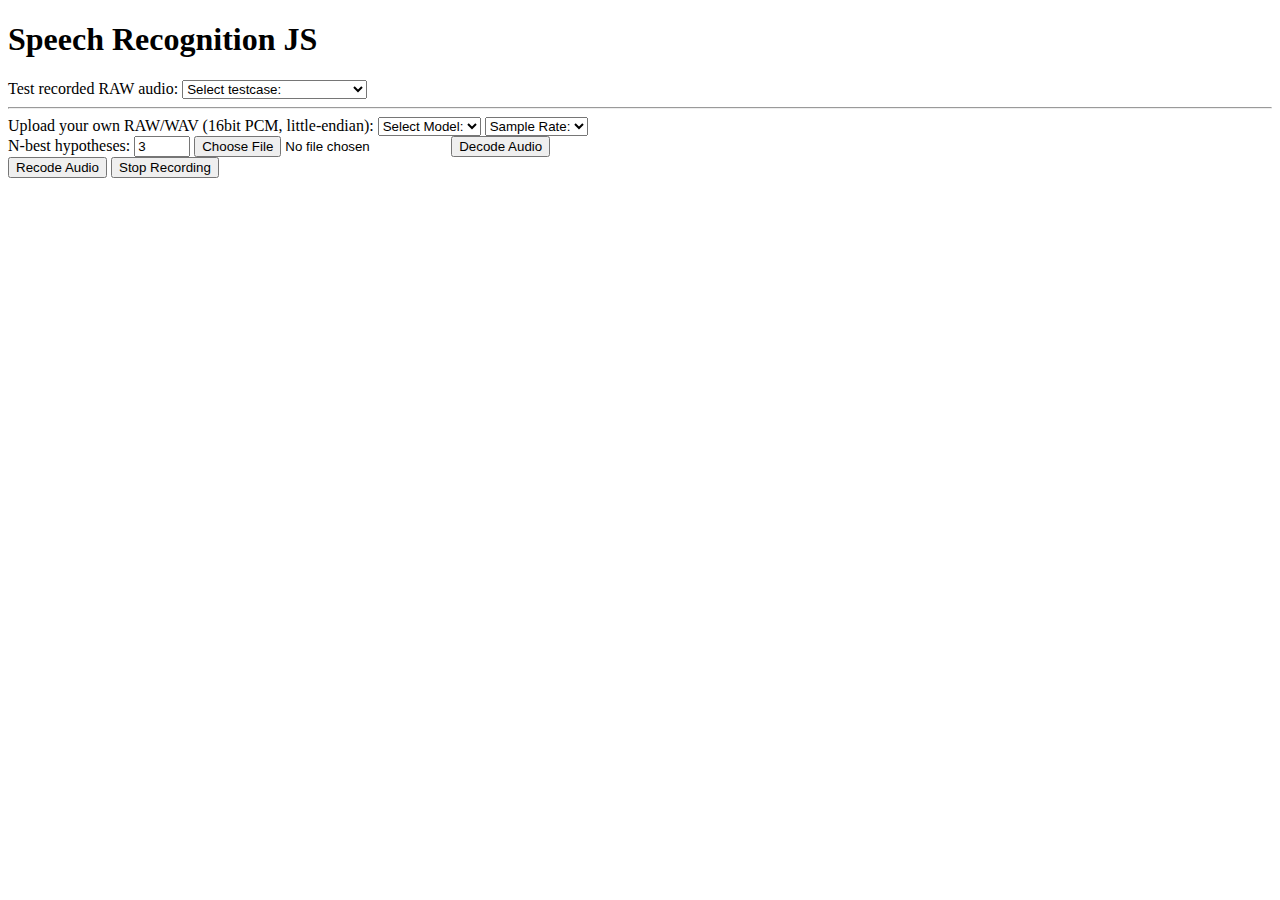
==== index.html @ bd0cc399 "Added mic input capability using Chrome web audio" ====
<!DOCTYPE html>
<html>
	<head> 
		<title>Speech Recognition JS TEST</title>
		<script src="js/talk.js"></script>
		<script src="js/recorder.js"></script>
		<style>
		#srec_hyp {margin-top: 15px; font-weight: bold;}
		#model_config {margin: 15px;}
		#srec_hyp_nbest {margin-left: 15px;}
		</style>
		
	</head>
	<body>
		<h1>Speech Recognition JS</h1>
		<div>
			<div id="test-files">
			Test recorded RAW audio: 
				<select id="sel-test">
				<option value="none">Select testcase:</option>	
				<option value="digits">numbers.raw - Digits</option>
				<option value="digits_fsg">numbers.raw - Digits (FSG)</option>
				<option value="turtle">goforward.raw - Turtle</option>
				</select>

			</div>
			<hr/>
			<div id="test-upload">
			Upload your own RAW/WAV (16bit PCM, little-endian):
				<select id="sel-model">
				<option value="wsj">Select Model:</option>	
				<option value="digits">Digits</option>
				<option value="digits_fsg">Digits (FSG)</option>
				<option value="turtle">Turtle</option>
				<option value="wsj">WSJ</option>
				</select>
				<select id="sel-samprate">
				<option value="16000">Sample Rate:</option>	
				<option value="8000">8,000 Hz</option>
				<option value="16000">16,000 Hz</option>
				</select>
				<br/>
				N-best hypotheses:
				<input type="number" id="sel-nbest"
					min="0"
					max="10"
					step="1"
					value="3">

			<input type="file" id="raw_audio" name="file" />
			<button onclick='processing();readRawAudio();'>Decode Audio</button>
			</div>
			<div>
				<button onclick='processing();recordAudio();'>Recode Audio</button>
				<button onclick='stopRecording();'>Stop Recording</button>
			</div>

		<div id="srec_hyp"></div>
		<div id="srec_hyp_nbest"></div>
		<pre><div id="srec_timer"></div></pre>
		</div>

		<script>
		var PATH = window.location.href.replace(/\/\w+.html/g, '/');
		var configDigits = {};
		configDigits.hmmDir = PATH + "model/hmm/en/tidigits";
		configDigits.dmp = PATH + "model/lm/en/tidigits.DMP";
		configDigits.dic = PATH + "model/lm/en/tidigits.dic";
		
		var configDigitsFSG = {};
		configDigitsFSG.hmmDir = PATH + "model/hmm/en/tidigits";
		configDigitsFSG.dic = PATH + "model/lm/en/tidigits.dic";
		configDigitsFSG.fsg = PATH + "model/lm/en/tidigits.fsg";

		var configTurtle = {};
		configTurtle.hmmDir = PATH + "model/hmm/en_US/hub4wsj_sc_8k";
		configTurtle.dmp = PATH + "model/lm/en/turtle.DMP";
		configTurtle.dic = PATH + "model/lm/en/turtle.dic";

		var configWSJ = {};
		configWSJ.hmmDir = PATH + "model/hmm/en_US/hub4wsj_sc_8k";
		configWSJ.dmp = PATH + "model/lm/en_US/hub4.5000.DMP";
		configWSJ.dic = PATH + "model/lm/en_US/cmu07a.dic";

		var configDic = {
			turtle: configTurtle,
			digits: configDigits,
			digits_fsg: configDigitsFSG,
			wsj: configWSJ
		};

		var processing = function() {
			document.getElementById("srec_hyp").innerHTML = "<pre>processing ... </pre>";
			document.getElementById("srec_timer").innerHTML = "";
			document.getElementById("srec_hyp_nbest").innerHTML = "";
		};
		document.getElementById("sel-test").onchange = function() {

			processing();
			configDigits.nbest = document.getElementById("sel-nbest").value;
			configDigitsFSG.nbest = document.getElementById("sel-nbest").value;
			configTurtle.nbest = document.getElementById("sel-nbest").value;
			switch(this.value) {
				case "digits":
				recognizeSpeech(PATH + "test/data/numbers.raw", configDigits, true);
				break;
				case "digits_fsg":
				recognizeSpeech(PATH + "test/data/numbers.raw", configDigitsFSG, true);
				break;
				case "turtle":
				recognizeSpeech(PATH + "test/data/goforward.raw", configTurtle, true);
				break;
				default: 
				document.getElementById("srec_hyp").innerHTML = "Select a testcase from the drop menu";
			}
		};

		function readRawAudio() {

		    var files = document.getElementById('raw_audio').files;
		    if (!files.length) {
		      alert('Please select a RAW/WAV audio file!');
		      return;
		    }

		    var file = files[0];
		    var start = 0;
		    var stop = file.size - 1;

		    var reader = new FileReader();

		    // If we use onloadend, we need to check the readyState.
		    reader.onloadend = function(evt) {
		      if (evt.target.readyState == FileReader.DONE) { // DONE == 2
		      	// ---- Recognize audio using talk.js ----
		      	var crntConfig = configDic[document.getElementById("sel-model").value];
		      	crntConfig.sampleRate = document.getElementById("sel-samprate").value;
		      	crntConfig.nbest = document.getElementById("sel-nbest").value;
				recognizeSpeech(evt.target.result, crntConfig);
		      }
		    };

		    var blob = file.slice(start, stop + 1);
		    reader.readAsBinaryString(blob);
		}

		// -------------- AUDIO RECORDING -----------------
		navigator.webkitGetUserMedia({audio:true}, gotAudio);	
		var audioRecorder;
		
		function gotAudio(stream) {
			var context = new webkitAudioContext();
			var mediaStreamSource = context.createMediaStreamSource(stream);
			audioRecorder = new Recorder(mediaStreamSource);
		}

		function recordAudio() {
			document.getElementById("srec_hyp").innerHTML = "<pre>recording ... </pre>";
			audioRecorder.record();
		}

		function stopRecording() {
			processing();
			audioRecorder.getWAV(gotData);
			audioRecorder.stop();
			//audioRecorder.exportBuffer(gotData);
		}

		function gotData(blob) {
			audioRecorder.clear();
			//playSound(blob);
			Recorder.downloadWAV(blob);
			var crntConfig = configDic[document.getElementById("sel-model").value];
		  	crntConfig.sampleRate = document.getElementById("sel-samprate").value;
		  	crntConfig.nbest = document.getElementById("sel-nbest").value;
		    var reader = new FileReader();

		    reader.onloadend = function(evt) {
		      if (evt.target.readyState == FileReader.DONE) { // DONE == 2
				recognizeSpeech(evt.target.result, crntConfig);
		      }
		    };

		    reader.readAsBinaryString(blob);

		}
		// ----------- PLAYING SOUND --------------
		function playSound(buffer) {
		  var source = context.createBufferSource(); // creates a sound source
		  source.buffer = buffer;                    // tell the source which sound to play
		  source.connect(context.destination);       // connect the source to the context's destination (the speakers)
		  source.noteOn(0);                          // play the source now
		}
		</script>
	</body>
</html>
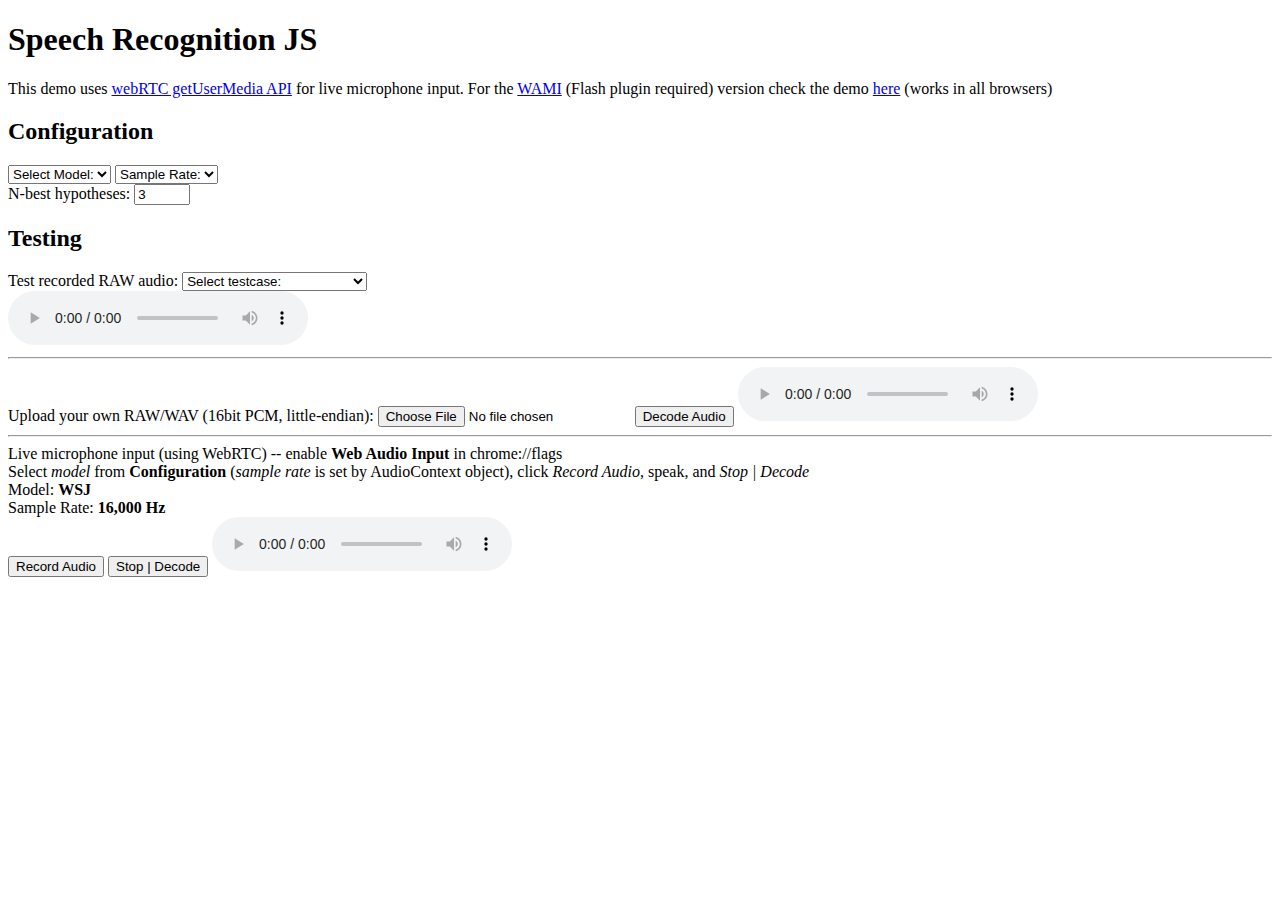
==== commit ca0c0dc5: "Updated demos with new interface to talk.js" ====
--- a/index.html
+++ b/index.html
@@ -1,58 +1,77 @@
 <!DOCTYPE html>
 <html>
 	<head> 
-		<title>Speech Recognition JS TEST</title>
+		<title>Speech Recognition JS using WebAudio</title>
+		<script src="js/resampler.js"></script>
 		<script src="js/talk.js"></script>
 		<script src="js/recorder.js"></script>
-		<style>
-		#srec_hyp {margin-top: 15px; font-weight: bold;}
-		#model_config {margin: 15px;}
-		#srec_hyp_nbest {margin-left: 15px;}
-		</style>
-		
+		<link rel="stylesheet" type="text/css" href="css/style.css"/>
 	</head>
 	<body>
 		<h1>Speech Recognition JS</h1>
-		<div>
-			<div id="test-files">
-			Test recorded RAW audio: 
-				<select id="sel-test">
-				<option value="none">Select testcase:</option>	
-				<option value="digits">numbers.raw - Digits</option>
-				<option value="digits_fsg">numbers.raw - Digits (FSG)</option>
-				<option value="turtle">goforward.raw - Turtle</option>
-				</select>
-
-			</div>
-			<hr/>
-			<div id="test-upload">
-			Upload your own RAW/WAV (16bit PCM, little-endian):
-				<select id="sel-model">
+		<p id="info-box">This demo uses <a href="http://updates.html5rocks.com/2012/09/Live-Web-Audio-Input-Enabled">webRTC getUserMedia API</a> for live microphone input. For the <a href="http://code.google.com/p/wami-recorder" target="_blank">WAMI</a> (Flash plugin required) version check the demo <a href="wami.html">here</a> (works in all browsers)</p>
+		<h2>Configuration</h2>
+		<div id="info-box">
+			<select id="sel-model">
 				<option value="wsj">Select Model:</option>	
 				<option value="digits">Digits</option>
 				<option value="digits_fsg">Digits (FSG)</option>
 				<option value="turtle">Turtle</option>
 				<option value="wsj">WSJ</option>
-				</select>
-				<select id="sel-samprate">
+			</select>
+			<select id="sel-samprate">
 				<option value="16000">Sample Rate:</option>	
 				<option value="8000">8,000 Hz</option>
 				<option value="16000">16,000 Hz</option>
-				</select>
-				<br/>
-				N-best hypotheses:
-				<input type="number" id="sel-nbest"
-					min="0"
-					max="10"
-					step="1"
-					value="3">
+			</select>
+			<br/>
+			N-best hypotheses:
+			<input type="number" id="sel-nbest"
+				min="0"
+				max="10"
+				step="1"
+				value="3">
+			</div>
+			<h2>Testing</h2>
+			<div id="info-box">
+			<div id="test-files">
+			Test recorded RAW audio:
+				<select id="sel-test">
+					<option value="none">Select testcase:</option>
+					<option value="digits">numbers.raw - Digits</option>
+					<option value="digits_fsg">numbers.raw - Digits (FSG)</option>
+					<option value="turtle">goforward.raw - Turtle</option>
+				</select><br/>
+				<audio controls="controls" id="play-default-test" src="" type="audio/wav">
+					<embed height="50" width="100" src="">
+				</audio>
+
+			</div>
+			<hr/>
+			<div id="test-upload">
+			Upload your own RAW/WAV (16bit PCM, little-endian):
 
 			<input type="file" id="raw_audio" name="file" />
 			<button onclick='processing();readRawAudio();'>Decode Audio</button>
+			<audio controls="controls" id="play-upload" src="" type="audio/wav" autoplay>
+				<embed height="50" width="100" src="">
+			</audio>
+			</div>
+			<hr/>
+				<div>Live microphone input (using WebRTC) -- enable <b>Web Audio Input</b> in chrome://flags <br/>
+				Select <i>model</i> from <b>Configuration</b> (<i>sample rate</i> is set by AudioContext object), click <em>Record Audio</em>, speak, and <em>Stop | Decode</em>
+				<div id='model_config'>
+					Model: <b><span id="m_conf"></span></b><br/>
+					Sample Rate: <b><span id="sr_conf"></span></b></br>
+					<span id='download_rec'></span>
+				</div>
 			</div>
 			<div>
-				<button onclick='processing();recordAudio();'>Recode Audio</button>
-				<button onclick='stopRecording();'>Stop Recording</button>
+				<button onclick='processing();recordAudio();'>Record Audio</button>
+				<button onclick='stopRecording();'>Stop | Decode</button>
+				<audio controls="controls" id="play-rec" src="" type="audio/wav" autoplay>
+					<embed height="50" width="100" src="">
+				</audio>
 			</div>
 
 		<div id="srec_hyp"></div>
@@ -60,8 +79,14 @@
 		<pre><div id="srec_timer"></div></pre>
 		</div>
 
+		<div id="status"></div>
+
 		<script>
 		var PATH = window.location.href.replace(/\/\w+.html/g, '/');
+		var sel_model = document.getElementById("sel-model");
+		var sel_samprate = document.getElementById("sel-samprate");
+		document.getElementById("sr_conf").innerHTML = sel_samprate.options[2].text; // hardcoded default
+		document.getElementById("m_conf").innerHTML = sel_model.options[4].text; // hardcoded default
 		var configDigits = {};
 		configDigits.hmmDir = PATH + "model/hmm/en/tidigits";
 		configDigits.dmp = PATH + "model/lm/en/tidigits.DMP";
@@ -89,34 +114,72 @@
 			wsj: configWSJ
 		};
 
+		sel_model.onchange = function() {
+			var i = sel_model.selectedIndex;
+			document.getElementById("m_conf").innerHTML = sel_model.options[i].text;
+		}
+		sel_samprate.onchange = function() {
+			var i = sel_samprate.selectedIndex;
+			document.getElementById("sr_conf").innerHTML = sel_samprate.options[i].text;
+		}
+
 		var processing = function() {
 			document.getElementById("srec_hyp").innerHTML = "<pre>processing ... </pre>";
 			document.getElementById("srec_timer").innerHTML = "";
 			document.getElementById("srec_hyp_nbest").innerHTML = "";
 		};
+
+		var showDecodingResult = function(talkResult) {
+			// Get hypothesis
+			if (talkResult.hypothesis) {
+				document.getElementById("srec_hyp").innerHTML=talkResult.convertDigits();
+			}
+			// Get N-best hypotheses
+			if (talkResult.nbest) {
+			for (var i = 0; i < talkResult.nbest.length; i++) {
+			  document.getElementById("srec_hyp_nbest").innerHTML += talkResult.nbest[i] + "<br/>";
+			};
+			}
+			// Get timer output
+			if (talkResult.timer) {
+			document.getElementById("srec_timer").innerHTML="TIME: "+ talkResult.timer.toString();
+			}
+		};
+
 		document.getElementById("sel-test").onchange = function() {
-
 			processing();
 			configDigits.nbest = document.getElementById("sel-nbest").value;
 			configDigitsFSG.nbest = document.getElementById("sel-nbest").value;
 			configTurtle.nbest = document.getElementById("sel-nbest").value;
 			switch(this.value) {
 				case "digits":
-				recognizeSpeech(PATH + "test/data/numbers.raw", configDigits, true);
+				recognizeSpeech(PATH + "test/data/numbers.raw", configDigits, showDecodingResult, true);
+				enableAudioPlayback("play-default-test", "test/data/numbers.wav");
 				break;
 				case "digits_fsg":
-				recognizeSpeech(PATH + "test/data/numbers.raw", configDigitsFSG, true);
+				recognizeSpeech(PATH + "test/data/numbers.raw", configDigitsFSG, showDecodingResult, true);
+				enableAudioPlayback("play-default-test", "test/data/numbers.wav");
 				break;
 				case "turtle":
-				recognizeSpeech(PATH + "test/data/goforward.raw", configTurtle, true);
+				recognizeSpeech(PATH + "test/data/goforward.raw", configTurtle, showDecodingResult, true);
+				enableAudioPlayback("play-default-test", "test/data/goforward.wav");
 				break;
 				default: 
 				document.getElementById("srec_hyp").innerHTML = "Select a testcase from the drop menu";
 			}
 		};
 
+		function enableAudioPlayback(audioID, audioSRC) {
+			var audioObj = document.getElementById(audioID);
+			audioObj.src = audioSRC;
+			audioObj.children[0].src = audioSRC; // fallback if no HTML5
+			audioObj.style.display = "block";
+			// enable download
+			var downloadLink = document.getElementById("download_rec");
+			downloadLink.innerHTML = "Download decoded <a href='"+audioSRC+"' download='audio.wav'>audio.wav</a>";
+		}
+
 		function readRawAudio() {
-
 		    var files = document.getElementById('raw_audio').files;
 		    if (!files.length) {
 		      alert('Please select a RAW/WAV audio file!');
@@ -136,60 +199,107 @@
 		      	var crntConfig = configDic[document.getElementById("sel-model").value];
 		      	crntConfig.sampleRate = document.getElementById("sel-samprate").value;
 		      	crntConfig.nbest = document.getElementById("sel-nbest").value;
-				recognizeSpeech(evt.target.result, crntConfig);
+				recognizeSpeech(evt.target.result, crntConfig, showDecodingResult);
 		      }
 		    };
 
 		    var blob = file.slice(start, stop + 1);
+		    // Play uploaded audio
+			var url = (window.URL || window.webkitURL).createObjectURL(blob);
+			enableAudioPlayback("play-upload", url);
+
 		    reader.readAsBinaryString(blob);
 		}
 
 		// -------------- AUDIO RECORDING -----------------
-		navigator.webkitGetUserMedia({audio:true}, gotAudio);	
 		var audioRecorder;
-		
+		var context;
+		// Check for webRTC compatibility
+		try {
+			window.AudioContext = window.AudioContext || window.webkitAudioContext;
+			navigator.getUserMedia = navigator.getUserMedia || navigator.webkitGetUserMedia;
+			context = new AudioContext();
+			navigator.getUserMedia({audio:true}, gotAudio);
+		} catch(e) {
+		   alert('Web Audio API is not supported in this browser');
+		}
+
 		function gotAudio(stream) {
-			var context = new webkitAudioContext();
 			var mediaStreamSource = context.createMediaStreamSource(stream);
-			audioRecorder = new Recorder(mediaStreamSource);
+			// Record only MONO since PocketSphinx decoder doesn't parse stereo very well
+			audioRecorder = new Recorder(mediaStreamSource, {channelCount: 1});
 		}
 
 		function recordAudio() {
-			document.getElementById("srec_hyp").innerHTML = "<pre>recording ... </pre>";
+			document.getElementById("srec_hyp").innerHTML = "<pre>Recording ... </pre>";
 			audioRecorder.record();
 		}
 
 		function stopRecording() {
 			processing();
-			audioRecorder.getWAV(gotData);
+			var toSampleRate = document.getElementById("sel-samprate").value;
+			audioRecorder.getWAV(gotWAVData, 'audio/wav', toSampleRate);
+			//audioRecorder.getWAV(gotWAVData);
+			//audioRecorder.getBuffer(gotData);
 			audioRecorder.stop();
-			//audioRecorder.exportBuffer(gotData);
-		}
-
+		}
+		function resampleAudio(buffer, fromSampleRate, toSampleRate) {
+			var bufferSize = Math.ceil(buffer.length * toSampleRate/fromSampleRate);
+			var resamplerControl = new Resampler(fromSampleRate, toSampleRate, 2, bufferSize, true);
+			var resampleLength = resamplerControl.resampler(buffer);
+			return resamplerControl.outputBuffer;
+		}
+
+		function gotWAVData(blob) {
+			audioRecorder.clear();
+			// Play audio recording
+			var url = (window.URL || window.webkitURL).createObjectURL(blob);
+			enableAudioPlayback("play-rec", url);
+
+			var crntConfig = configDic[document.getElementById("sel-model").value];
+			crntConfig.sampleRate = document.getElementById("sel-samprate").value;
+			crntConfig.nbest = document.getElementById("sel-nbest").value;
+		    var reader = new FileReader();
+
+		    reader.onloadend = function(evt) {
+		      if (evt.target.readyState == FileReader.DONE) { // DONE == 2
+				recognizeSpeech(evt.target.result, crntConfig, showDecodingResult);
+		      }
+		    };
+		    //Recorder.downloadWAV(blob);
+		    reader.readAsBinaryString(blob);
+
+		}
+		// Callback function for getBuffer from recorder.js
 		function gotData(blob) {
 			audioRecorder.clear();
-			//playSound(blob);
-			Recorder.downloadWAV(blob);
+			// Resample buffer -------------------------------------
+			var origSampleRate = context.sampleRate;
+			var toSampleRate = document.getElementById("sel-samprate").value;
+			var resampledBuffer = resampleAudio(blob, origSampleRate, toSampleRate);
+			var dataview = encodeWAV(resampledBuffer, toSampleRate);
+			var audioBlob = new Blob([dataview], { type: 'audio/wav' });
+			blob = audioBlob;
+			console.log("[RESAMPLING] From "+origSampleRate+"Hz to "+toSampleRate+"Hz");
+			// -----------------------------------------------------
+
+			// Play audio recording
+			var url = (window.URL || window.webkitURL).createObjectURL(blob);
+			enableAudioPlayback("play-rec", url);
+
 			var crntConfig = configDic[document.getElementById("sel-model").value];
-		  	crntConfig.sampleRate = document.getElementById("sel-samprate").value;
-		  	crntConfig.nbest = document.getElementById("sel-nbest").value;
+			crntConfig.sampleRate = toSampleRate;
+			crntConfig.nbest = document.getElementById("sel-nbest").value;
 		    var reader = new FileReader();
 
 		    reader.onloadend = function(evt) {
 		      if (evt.target.readyState == FileReader.DONE) { // DONE == 2
-				recognizeSpeech(evt.target.result, crntConfig);
+				recognizeSpeech(evt.target.result, crntConfig, showDecodingResult);
 		      }
 		    };
-
+		    Recorder.downloadWAV(blob);
 		    reader.readAsBinaryString(blob);
 
-		}
-		// ----------- PLAYING SOUND --------------
-		function playSound(buffer) {
-		  var source = context.createBufferSource(); // creates a sound source
-		  source.buffer = buffer;                    // tell the source which sound to play
-		  source.connect(context.destination);       // connect the source to the context's destination (the speakers)
-		  source.noteOn(0);                          // play the source now
 		}
 		</script>
 	</body>
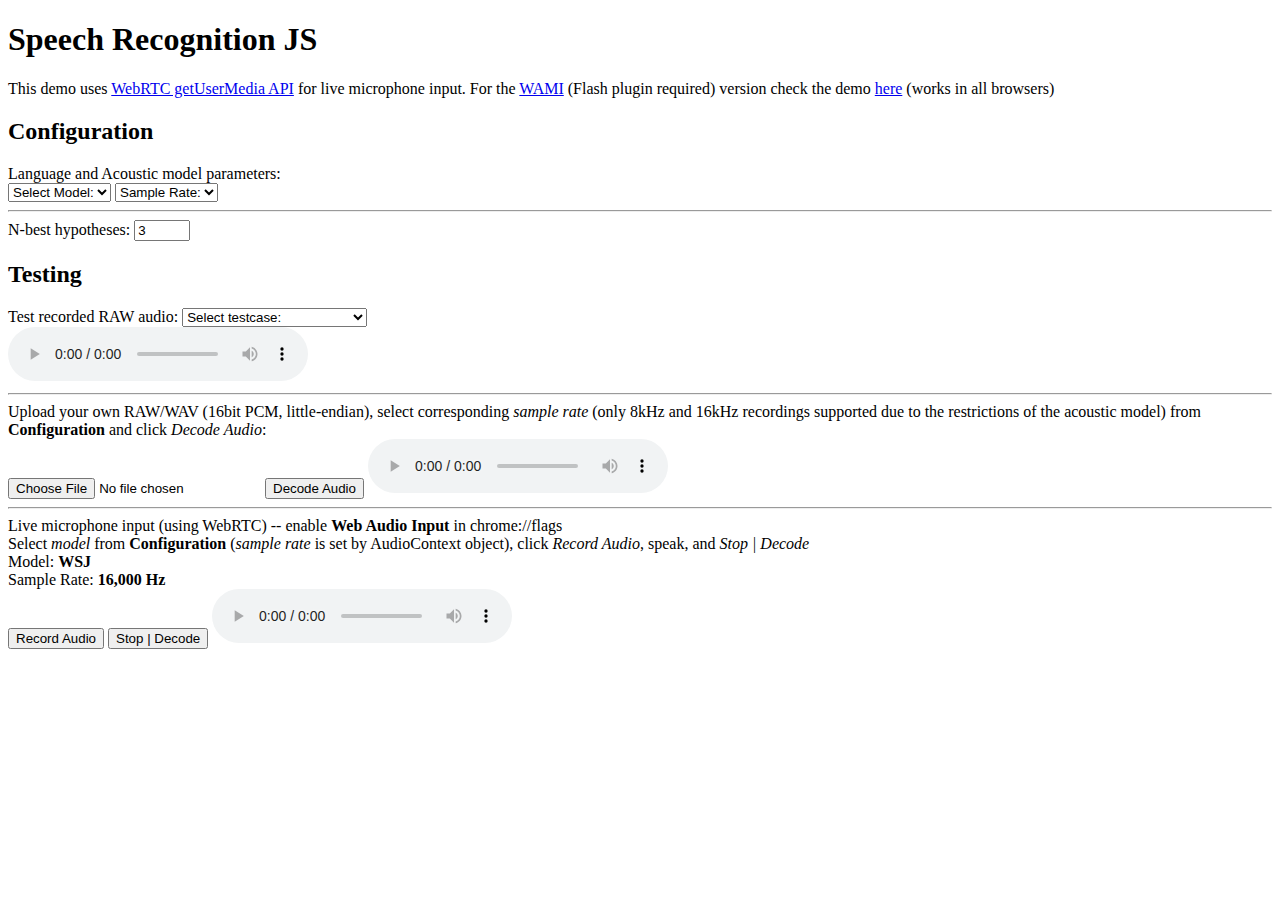
==== commit d8da5f3b: "Updated demos with more details about usage" ====
--- a/index.html
+++ b/index.html
@@ -9,9 +9,10 @@
 	</head>
 	<body>
 		<h1>Speech Recognition JS</h1>
-		<p id="info-box">This demo uses <a href="http://updates.html5rocks.com/2012/09/Live-Web-Audio-Input-Enabled">webRTC getUserMedia API</a> for live microphone input. For the <a href="http://code.google.com/p/wami-recorder" target="_blank">WAMI</a> (Flash plugin required) version check the demo <a href="wami.html">here</a> (works in all browsers)</p>
+		<p id="info-box">This demo uses <a href="http://updates.html5rocks.com/2012/09/Live-Web-Audio-Input-Enabled">WebRTC getUserMedia API</a> for live microphone input. For the <a href="http://code.google.com/p/wami-recorder" target="_blank">WAMI</a> (Flash plugin required) version check the demo <a href="wami.html">here</a> (works in all browsers)</p>
 		<h2>Configuration</h2>
 		<div id="info-box">
+			Language and Acoustic model parameters:<br/>
 			<select id="sel-model">
 				<option value="wsj">Select Model:</option>	
 				<option value="digits">Digits</option>
@@ -25,6 +26,7 @@
 				<option value="16000">16,000 Hz</option>
 			</select>
 			<br/>
+			<hr/>
 			N-best hypotheses:
 			<input type="number" id="sel-nbest"
 				min="0"
@@ -49,7 +51,7 @@
 			</div>
 			<hr/>
 			<div id="test-upload">
-			Upload your own RAW/WAV (16bit PCM, little-endian):
+			Upload your own RAW/WAV (16bit PCM, little-endian), select corresponding <i>sample rate</i> (only 8kHz and 16kHz recordings supported due to the restrictions of the acoustic model) from <b>Configuration</b> and click <em>Decode Audio</em>:<br/>
 
 			<input type="file" id="raw_audio" name="file" />
 			<button onclick='processing();readRawAudio();'>Decode Audio</button>
